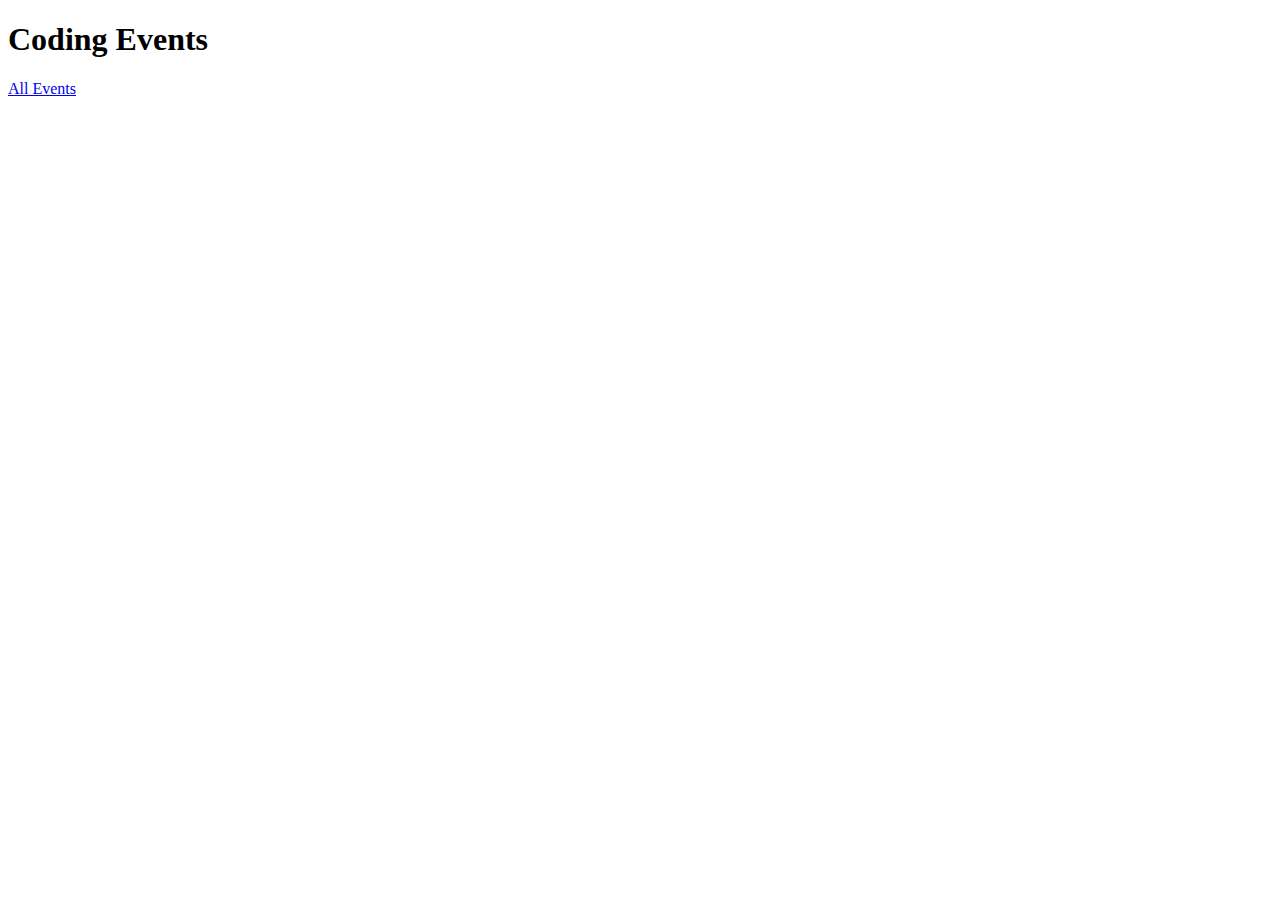
==== src/main/resources/templates/index.html @ 68189ab3 "Initial commit" ====
<!Doctype html>
<html lang="en" xmlns:th="http://www.thymeleaf.org/">
<head>
    <meta charset="UTF-8"/>
    <title></title>
</head>
<body>

<h1>Coding Events</h1>
<a href="/events">All Events</a>

</body>
</html>
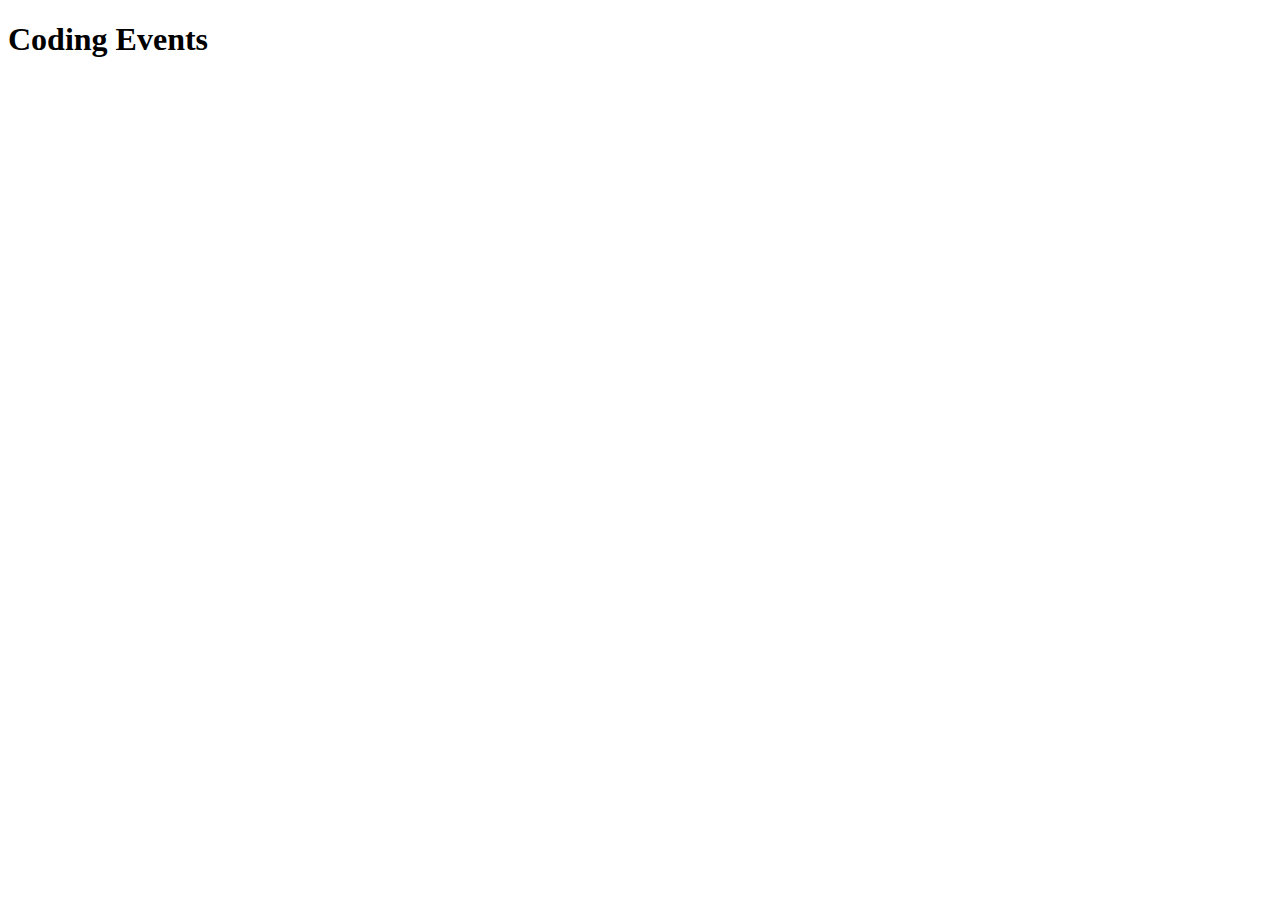
==== commit 5444b4d5: "Fragments-completed" ====
--- a/src/main/resources/templates/index.html
+++ b/src/main/resources/templates/index.html
@@ -2,12 +2,12 @@
 <html lang="en" xmlns:th="http://www.thymeleaf.org/">
 <head>
     <meta charset="UTF-8"/>
-    <title></title>
+    <title>Home Page</title>
 </head>
 <body>
 
 <h1>Coding Events</h1>
-<a href="/events">All Events</a>
+<nav th:replace="fragments :: navigation"></nav>
 
 </body>
 </html>
